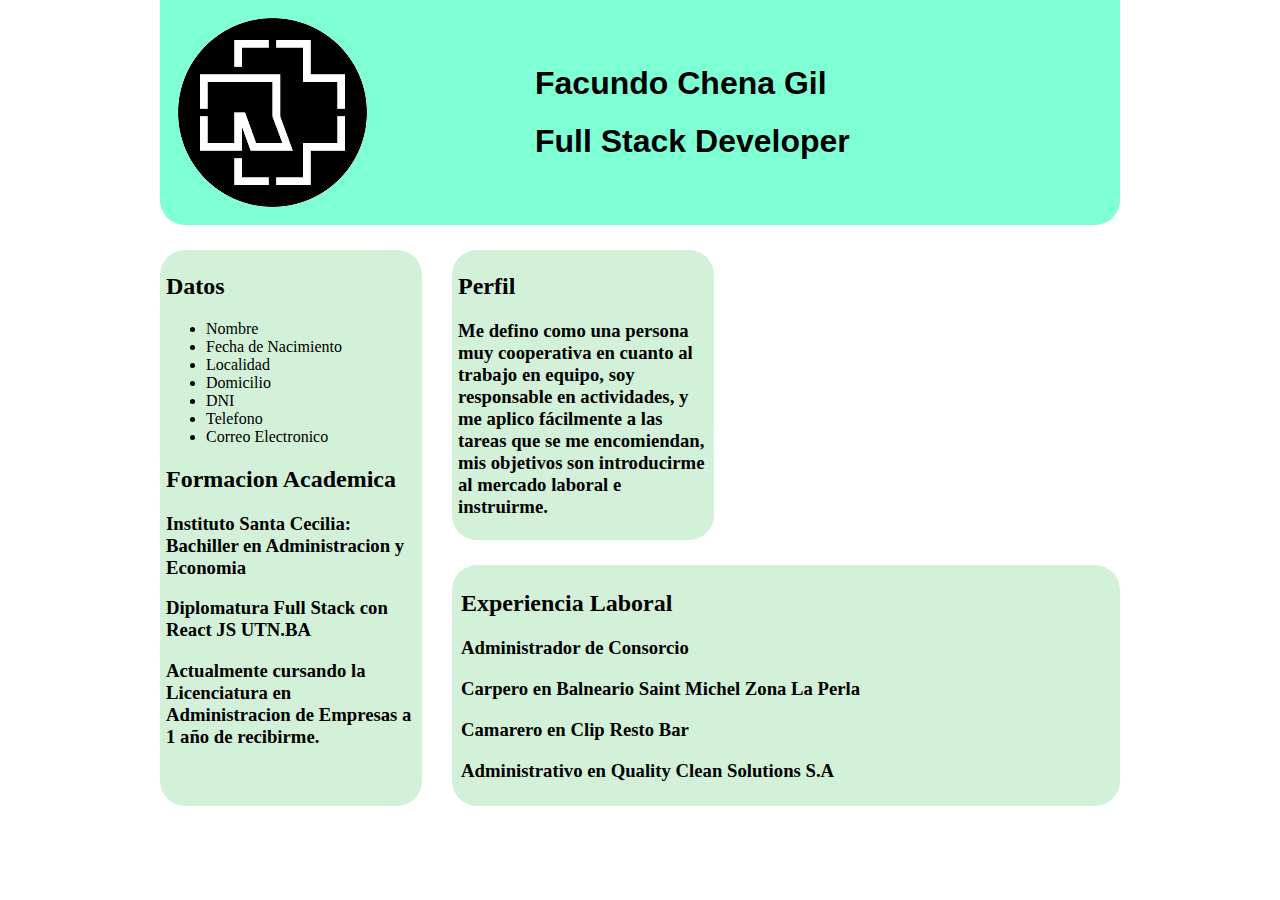
==== CV/index.html @ 518aae51 "tareaCVv1.0" ====
<!DOCTYPE html>
<html lang="en">
  <head>
    <meta charset="UTF-8" />
    <meta http-equiv="X-UA-Compatible" content="IE=edge" />
    <meta name="viewport" content="width=device-width, initial-scale=1.0" />
    <title>Curriculum Vitae</title>
    <link rel="stylesheet" href="styles.css" />
  </head>
  <body class="holder">
    <header>
      <img src="./logo.png" alt="fotocv" />
      <div style="margin-right: 150px"></div>
      <div class="title-name">
        <h1>Facundo Chena Gil</h1>
        <h1>Full Stack Developer</h1>
      </div>
    </header>
    <section>
    <article>
      <h2>Datos</h2>
      <ul>
        <li>Nombre</li>
        <li>Fecha de Nacimiento</li>
        <li>Localidad</li>
        <li>Domicilio</li>
        <li>DNI</li>
        <li>Telefono</li>
        <li>Correo Electronico</li>
      </ul>
      <h2>Formacion Academica</h2>
      <h3>Instituto Santa Cecilia: Bachiller en Administracion y Economia</h3>
      <h3>Diplomatura Full Stack con React JS UTN.BA</h3>
      <h3>
        Actualmente cursando la Licenciatura en Administracion de Empresas a 1
        año de recibirme.
      </h3>
    </article>
    <div class="box">
    <article>
      <h2>Perfil</h2>
      <h3>Me defino como una persona muy cooperativa en cuanto al trabajo en equipo, soy responsable en actividades, y me aplico fácilmente a las tareas que se me encomiendan, mis objetivos son introducirme al mercado laboral e instruirme. 
      </h3>
      
    </article>
    <article>
      <h2>Experiencia Laboral</h2>
      <h3>Administrador de Consorcio</h3>
      <h3>Carpero en Balneario Saint Michel Zona La Perla</h3>
      <h3>Camarero en Clip Resto Bar</h3>
      <h3>Administrativo en Quality Clean Solutions S.A</h3>
    </article>
  </div>
  </section>
  </body>
</html>
---- CV/styles.css ----
.holder {
    margin: 0 auto;
    max-width: 960px;
}

header {
    display: flex;
    align-items: center;
    background-color: aquamarine;
    border-bottom-left-radius: 25px;
    border-bottom-right-radius: 25px;
}

.title-name {
   justify-content: space-around;
   font-family: Verdana, Geneva, Tahoma, sans-serif;
}

section {
    display: flex;
    flex-wrap: wrap;
    justify-content: space-between;
}

article:nth-child(1) {
    flex-direction: column;
    width: 250px;
    background-color: rgb(210, 241, 216);
    padding: 3px 6px;
    border-radius: 25px;
    margin-top: 25px;
}

article:nth-child(2) {
    background-color: rgb(210, 241, 216);
    width:650px;
    margin-top: 25px;
    height: fit-content;
    padding: 6px 9px;
    border-radius: 25px;
    

}

article:nth-child(3) {
    background-color: rgb(210, 241, 216);
    width: 650px;
    margin-top: 25px;
    height: fit-content;
    padding: 6px 9px;
    border-radius: 25px;
}
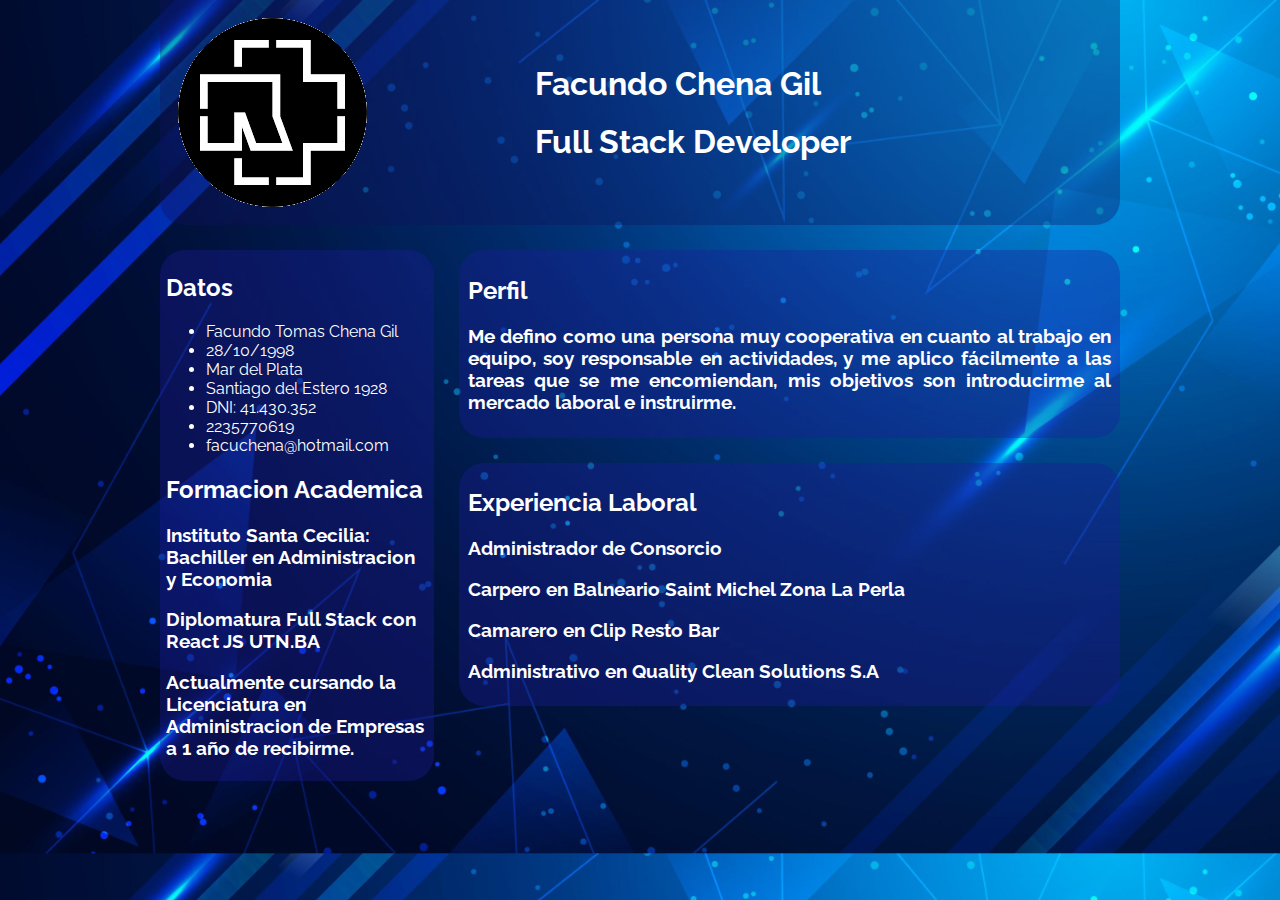
==== commit 2a94b6b0: "tareaCVv1.1" ====
--- a/CV/index.html
+++ b/CV/index.html
@@ -5,6 +5,9 @@
     <meta http-equiv="X-UA-Compatible" content="IE=edge" />
     <meta name="viewport" content="width=device-width, initial-scale=1.0" />
     <title>Curriculum Vitae</title>
+    <link rel="preconnect" href="https://fonts.googleapis.com">
+<link rel="preconnect" href="https://fonts.gstatic.com" crossorigin>
+<link href="https://fonts.googleapis.com/css2?family=Raleway:wght@300&display=swap" rel="stylesheet">
     <link rel="stylesheet" href="styles.css" />
   </head>
   <body class="holder">
@@ -17,16 +20,16 @@
       </div>
     </header>
     <section>
-    <article>
+    <aside>
       <h2>Datos</h2>
       <ul>
-        <li>Nombre</li>
-        <li>Fecha de Nacimiento</li>
-        <li>Localidad</li>
-        <li>Domicilio</li>
-        <li>DNI</li>
-        <li>Telefono</li>
-        <li>Correo Electronico</li>
+        <li>Facundo Tomas Chena Gil</li>
+        <li>28/10/1998</li>
+        <li>Mar del Plata</li>
+        <li>Santiago del Estero 1928</li>
+        <li>DNI: 41.430.352</li>
+        <li>2235770619</li>
+        <li>facuchena@hotmail.com</li>
       </ul>
       <h2>Formacion Academica</h2>
       <h3>Instituto Santa Cecilia: Bachiller en Administracion y Economia</h3>
@@ -35,13 +38,12 @@
         Actualmente cursando la Licenciatura en Administracion de Empresas a 1
         año de recibirme.
       </h3>
-    </article>
+    </aside>
     <div class="box">
     <article>
       <h2>Perfil</h2>
       <h3>Me defino como una persona muy cooperativa en cuanto al trabajo en equipo, soy responsable en actividades, y me aplico fácilmente a las tareas que se me encomiendan, mis objetivos son introducirme al mercado laboral e instruirme. 
       </h3>
-      
     </article>
     <article>
       <h2>Experiencia Laboral</h2>
--- a/CV/styles.css
+++ b/CV/styles.css
@@ -1,53 +1,51 @@
+/*
+font-family: 'Raleway', sans-serif;
+*/
+
 .holder {
     margin: 0 auto;
-    max-width: 960px;
+    max-width: 960px; 
+    background: url(./fondo.png);
+    background-size: cover;
 }
 
 header {
+    background-color: rgba(16, 16, 94, 0.351);
     display: flex;
     align-items: center;
-    background-color: aquamarine;
     border-bottom-left-radius: 25px;
     border-bottom-right-radius: 25px;
 }
 
 .title-name {
+    color: white; 
    justify-content: space-around;
-   font-family: Verdana, Geneva, Tahoma, sans-serif;
+   font-family: 'Raleway', sans-serif;
+   
 }
 
 section {
     display: flex;
-    flex-wrap: wrap;
     justify-content: space-between;
+    font-family: 'Raleway', sans-serif;
 }
 
-article:nth-child(1) {
-    flex-direction: column;
-    width: 250px;
-    background-color: rgb(210, 241, 216);
+aside {
+    background-color: rgba(28, 28, 155, 0.351);
+    color: white; 
     padding: 3px 6px;
     border-radius: 25px;
     margin-top: 25px;
 }
 
-article:nth-child(2) {
-    background-color: rgb(210, 241, 216);
-    width:650px;
+article {
+    background-color: rgba(28, 28, 155, 0.351);
+    color: white; 
     margin-top: 25px;
     height: fit-content;
     padding: 6px 9px;
     border-radius: 25px;
-    
-
+    margin-left: 25px;
+    text-align: justify;
 }
 
-article:nth-child(3) {
-    background-color: rgb(210, 241, 216);
-    width: 650px;
-    margin-top: 25px;
-    height: fit-content;
-    padding: 6px 9px;
-    border-radius: 25px;
-}
-
